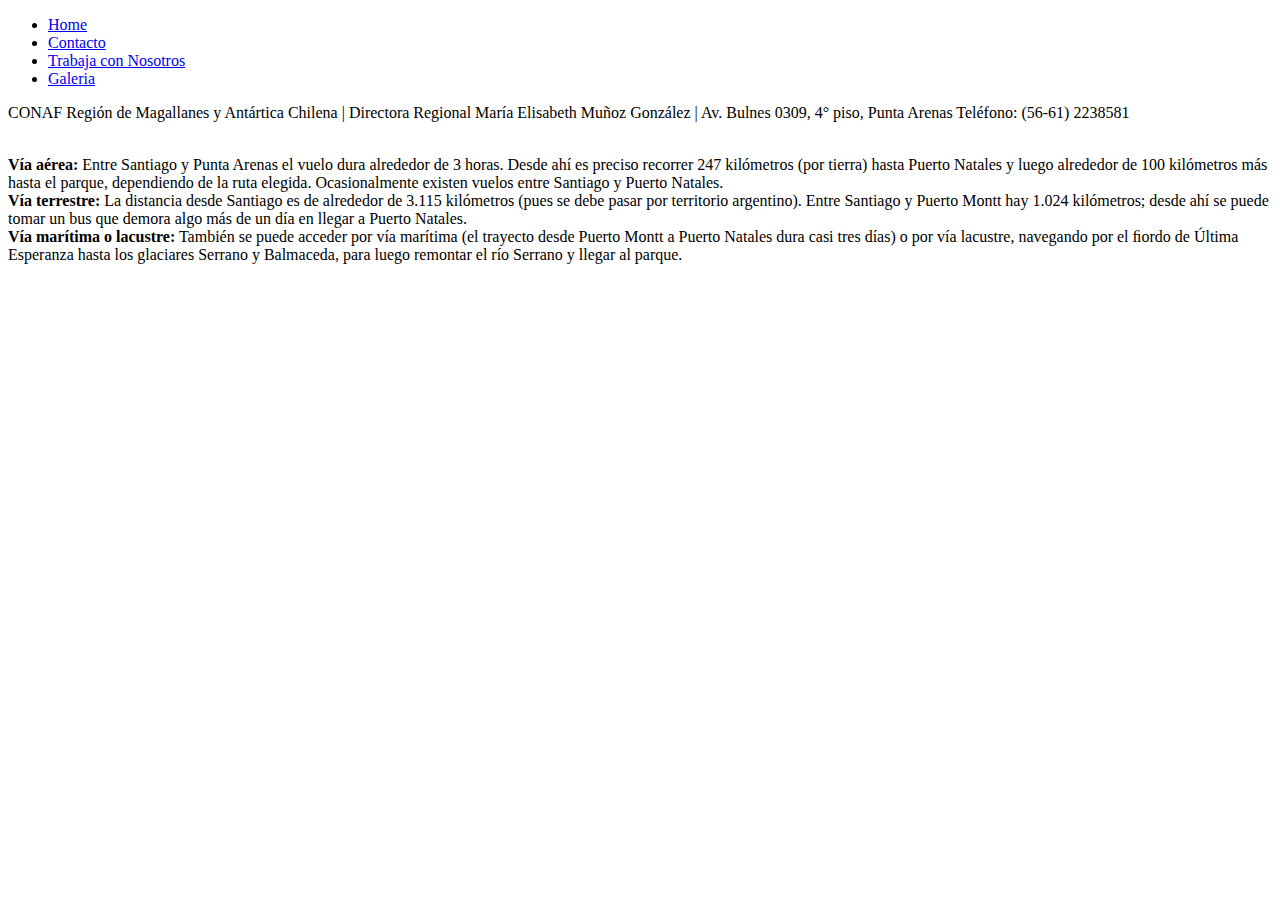
==== web/contacto.html @ d7cdd963 "Inicio DEJ" ====
<!DOCTYPE html>
<!--
To change this license header, choose License Headers in Project Properties.
To change this template file, choose Tools | Templates
and open the template in the editor.
-->
<html>
    <head>
        <title>Torres del Paine - Contactanos</title>
        <meta charset="UTF-8">
        <meta name="viewport" content="width=device-width, initial-scale=1.0">
    </head>
    <body>
        <div>
            <ul>
                <li><a href="index.html">Home</a></li>
                <li><a href="contacto.html">Contacto</a></li>
                <li><a href="trabajos.html">Trabaja con Nosotros</a></li>
                <li><a href="galeria.html">Galeria</a></li>
            </ul>

            <p>CONAF Región de Magallanes y Antártica Chilena  |  Directora Regional María Elisabeth Muñoz González   |  Av. Bulnes 0309, 4° piso, Punta Arenas
                Teléfono: (56-61) 2238581
            </p>

            <p>
                <br>
                <b>Vía aérea:</b>
                Entre Santiago y Punta Arenas el vuelo dura alrededor de 3 horas. Desde ahí es preciso recorrer 247 kilómetros (por tierra) hasta Puerto Natales y luego alrededor de 100 kilómetros más hasta el parque, dependiendo de la ruta elegida. Ocasionalmente existen vuelos entre Santiago y Puerto Natales.
                <br>
                <b>Vía terrestre:</b>
                La distancia desde Santiago es de alrededor de 3.115 kilómetros (pues se debe pasar por territorio argentino). Entre Santiago y Puerto Montt hay 1.024 kilómetros; desde ahí se puede tomar un bus que demora algo más de un día en llegar a Puerto Natales.
                <br>
                <b>Vía marítima o lacustre:</b>
                También se puede acceder por vía marítima (el trayecto desde Puerto Montt a Puerto Natales dura casi tres días) o por vía lacustre, navegando por el ﬁordo de Última Esperanza hasta los glaciares Serrano y Balmaceda, para luego remontar el río Serrano y llegar al parque. 
                <br>
            </p>
        </div>
    </body>
</html>
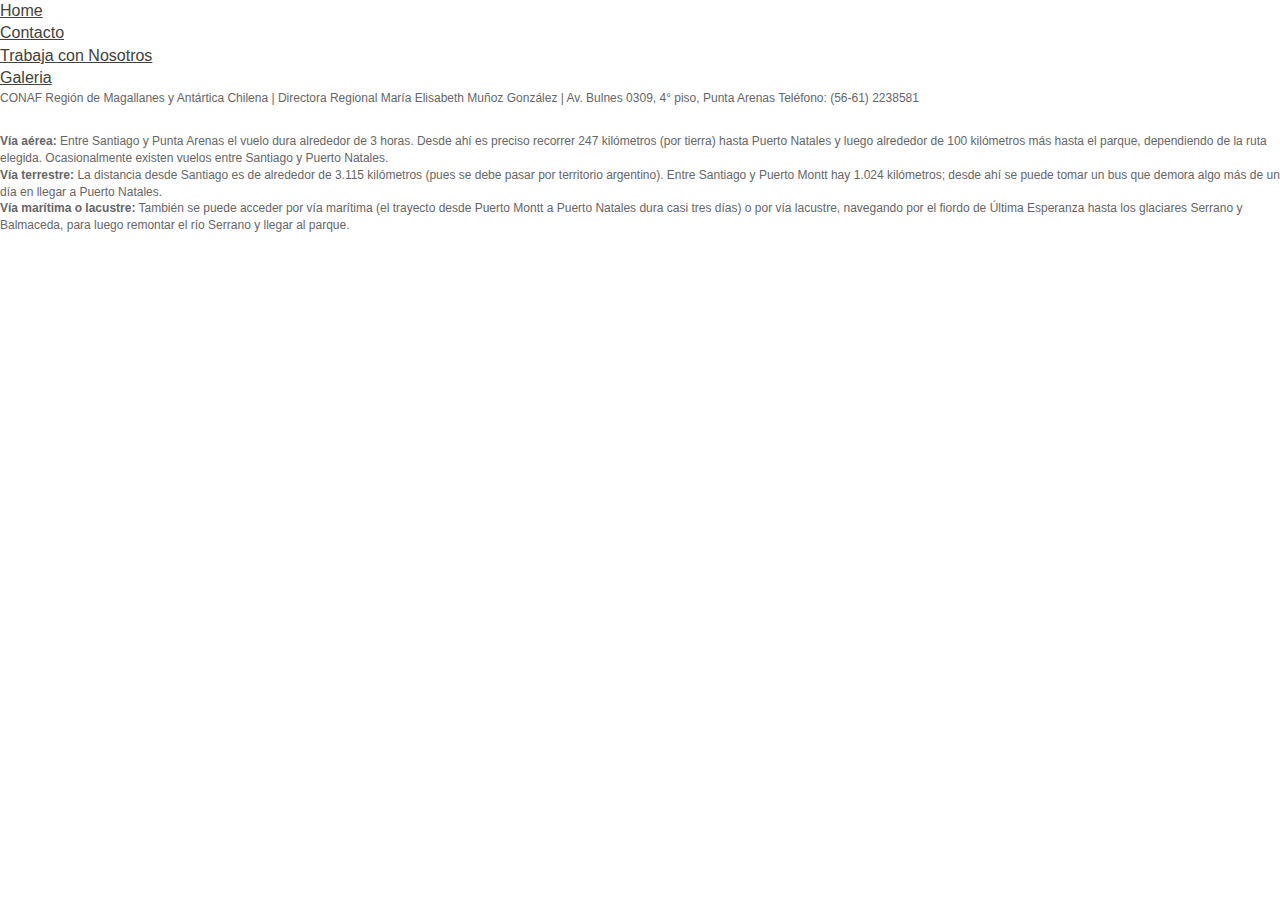
==== commit 60c70aab: "DEJ4501 CSS" ====
--- a/web/contacto.html
+++ b/web/contacto.html
@@ -9,6 +9,7 @@
         <title>Torres del Paine - Contactanos</title>
         <meta charset="UTF-8">
         <meta name="viewport" content="width=device-width, initial-scale=1.0">
+        <link href="css/style.css" rel="stylesheet" type="text/css"/>
     </head>
     <body>
         <div>
--- a/web/css/style.css
+++ b/web/css/style.css
@@ -0,0 +1,645 @@
+@charset "utf-8";
+body {
+	font: 100%/1.4 "PT Sans", Arial, Helvetica, sans-serif;
+	background-color: #FFF;
+	margin: 0;
+	padding: 0;
+	color: #000;
+}
+ul, ol, dl {
+	padding: 0;
+	margin: 0;
+}
+h1, h2, h3, h4, h5, h6, p {
+	margin:0px 0px 10px 0px;
+	padding:0px;
+}
+p {
+	font-size: 12px;
+	color: #666666;
+}
+h1 {
+	font-size: 16px;
+	color: #8DC63F;
+	font-weight: bold;
+}
+h2 {
+	font-size: 16px;
+	color: #72AA42;
+	font-weight: bold;
+	text-transform:capitalize;
+}
+h3 {
+	font-size: 14px;
+	color: #333333;
+	font-weight: normal;
+}
+h4 {
+	font-size: 12px;
+	color: #FFFFFF;
+	font-weight: bold;
+}
+
+h5 {
+	font-size: 12px;
+	color: #FFFFFF;
+	font-weight: normal;
+}
+a img {
+	border: none;
+}
+a:link {
+	color: #42413C;
+	text-decoration: underline;
+}
+a:visited {
+	color: #6E6C64;
+	text-decoration: underline;
+}
+a:hover, a:active, a:focus {
+	text-decoration: none;
+}
+.container {
+	width: 1100px;
+	background-color: #FFF;
+	margin: 0 auto;
+	position:relative;
+}
+.header {
+	width:970px;
+	margin:0 auto;
+	position:relative;
+}
+.header .logo_gob{
+	float:left;
+	width:165px;
+	height:151px;
+}
+.header .logo_conaf{
+	float:left;
+	width:88px;
+	height:151px;
+}
+.header .bloque_buscar{
+	float:right;
+	width:500px;
+	margin-top:4px;
+}
+.header .logo_conaf2{
+	width:150px;
+	height:150px;
+	float:right;
+	/*clear:both;*/
+}
+.header .idioma_buscar{
+	/*margin-top:6px;*/
+	padding-top:123px;
+	width:300px;
+	float:left;
+	/*clear:both;
+	margin-right:160px;*/
+}
+.header .bloque_buscar .idioma{
+	float:left;
+	width:80px;
+}
+.header .bloque_buscar .contacto{
+	float:left;
+	width:30px;
+}
+.header .bloque_buscar .search {
+	width: 165px; 
+	padding: 2px 10px; 
+	float: right; 
+	border: 1px solid #CCC; 
+	border-radius: 5px; 
+	-moz-border-radius: 5px; 
+	-webkit-border-radius: 5px; 
+	box-shadow: 0 0 4px #EFEFEF inset;
+	-moz-box-shadow: 0 0 4px #EFEFEF inset;
+	-webkit-box-shadow: 0 0 4px #EFEFEF inset;
+	background:#FFF !important;
+}
+
+.header .bloque_buscar .search input.text {
+	text-transform: capitalize; 
+	width: 130px; 
+	padding: 2px 0; 
+	float: left; 
+	display: inline-block; 
+	border: none; 
+	background: #fff;
+}
+
+.header .bloque_buscar .search button.button {
+	width: 20px; 
+	height: 20px; 
+	float: right; 
+	display: block; 
+	border: none; 
+	background: url("../img/ico_busueda.png") no-repeat scroll 0 0 transparent;
+}
+
+.sheader .bloque_buscar .busqueda{
+	float:left;
+	text-align:right;
+	width:165px;
+}
+.sheader .bloque_buscar .busqueda .inputc{
+	width:165px;
+	background-image:url(../img/ico_busueda.png); background-repeat:no-repeat;
+	background-position:148px 1px;
+	-webkit-border-radius: 4px 4px 4px 4px;
+	border-radius: 4px 4px 4px 4px;
+	border:1px solid #999999;
+	padding:4px;
+	font-size:10px;
+}
+
+.menu{
+	width: 970px;
+	position: relative;
+	-webkit-border-radius: 6px 6px 6px 6px;
+	border-radius: 6px 6px 6px 6px;
+	background-color: #676767;
+	text-align: center;
+	font-size: 14px;
+	margin-top: 6px;
+	margin-right: auto;
+	margin-bottom: 0;
+	margin-left: auto;
+}
+.menu ul{
+	list-style: none;
+	height:28px;
+	margin: auto;
+}
+
+.menu a{
+	color:#CCC;
+	text-decoration:none;
+	/*text-transform:uppercase;*/
+	display: block;
+}
+.menu a:hover{
+	color:#FFF;
+}
+.menu ul li{
+	float: left;
+	position: relative;
+	width:192px;
+	margin-top:3px;
+	border-right:1px solid #5a5a5a;
+}
+.menu ul li ul {
+	/*estilo de los submenus*/
+	height:auto !important;
+	background: #676767;
+	opacity:0.8;
+	display: none; /*importante para que los submenus no estén visibles*/
+	position: absolute;
+	z-index: 999;
+	margin-top: 0px;	
+}
+.menu li ul li {
+	/*estilo a cada uno de los elementos(li) de nuestro submenu*/
+	width: 100%;
+	list-style: none;
+	display: block;
+	border-right:none !important;
+}
+.menu li ul li a {
+	/*estilo a cada uno de los enlaces de nuestro submenu*/
+	color: #fff;
+	font-size: 11px;
+	line-height: 1.3em;
+	font-weight: normal;
+	padding: 8px;
+	
+}
+.menu li ul li a:hover {
+	text-decoration: none;
+	background-color:#333;
+}
+.menu li:hover ul {
+	display: block;
+	z-index:2010;
+}
+
+
+
+.sidebar1 {
+	padding-right:20px;
+	margin-top:10px;
+	margin-left:64px;
+	float: left;
+	width: 214px;
+	padding-bottom: 10px;
+}
+.content_portada {
+	padding: 10px 0;
+	width: 970px;
+	margin: 0 auto;
+}
+.slider{
+	width:970px;
+	height:520px;
+	margin-bottom:10px;
+	position:relative;
+}
+.slider .constru{
+	width:300px;
+	right:200px;
+	height:66px;
+	margin-top:100px;
+	margin-right:100px;
+	position:absolute;
+	color:#FFF;
+	z-index:80;
+	font-size:34px;
+}
+.slider .cajasinforme{
+	width:132px;
+	right:10px;
+	height:66px;
+	margin-top:10px;
+	margin-right:10px;
+	position:absolute;
+}
+.slider .cajasinforme .c1{
+	width:120px;
+	height:54px;
+	margin-bottom:10px;
+	position:relative;
+	z-index:1000;
+	color:#fff;
+	opacity:0.9;
+	background-color:#666;
+	-webkit-border-radius: 6px 6px 6px 6px;
+border-radius: 6px 6px 6px 6px;
+background-image:url(../img/ico_flecha.png);
+background-repeat:no-repeat;
+background-position:4px 4px;
+padding-left:20px;
+text-align:center;
+text-transform:uppercase;
+padding-top:12px;
+padding-right:6px;
+line-height:16px;
+font-size:12px;
+}
+.slider .cajasinforme .c1 a{
+	color:#fff;
+	text-decoration:none;
+}
+.content {
+	padding: 10px 0;
+	width: 740px;
+	float: left;
+}
+.content small{
+	color: #666666;
+	font-size:11px;
+}
+.large{
+	width:954px;
+	margin-left:64px;
+}
+.large ul{
+	list-style-type: none;
+	list-style:none !important;
+    margin: 0;
+    padding: 0;
+}
+.large ul li{
+    clear: both;
+    float: left;
+    height: auto;
+    padding: 6px 0 0;
+    width: 100%;
+	color:#333;
+}
+.large ul li span{
+    display: block;
+    float: left;
+	background-image:url(../img/bullet_verde.png);
+	background-repeat:no-repeat;
+	margin-top:20px;
+	width:10px;
+}
+.large ul li small{
+	color: #666666;
+    display: block;
+    font-size: 0.917em;
+    line-height: 1em;
+    margin-bottom: 0.2em;
+    overflow: hidden;
+    position: relative;
+    text-align: left;
+}
+.large ul.pagination li {
+ 	display:inline !important;
+	float:none;
+}
+.large ul.pagination li a {
+  padding: 0 10px;
+  margin-right: .25em;
+  margin-left: .25em;
+  color: #444;
+  line-height: 32px;
+  border-top-right-radius: 5px;
+  border-top-left-radius: 5px;
+  border-bottom-right-radius: 5px;
+  border-bottom-left-radius: 5px;
+}
+.large ul.pagination li.active a {
+  font-weight: 600;
+  box-shadow: inset 0 1px 0 rgba(255, 255, 255, 0.45);
+  background-color: #F90;
+  border-color: #F90;
+}
+.large ul.pagination li.active a:hover {
+  background-color: #F90;
+  border-color: #F90;
+}
+.content table { border-collapse: collapse; width:100%;}
+.content td, th { padding: .1em; border: none #fff solid; }
+.content thead { background: #E9EAEB; }
+.content tbody { background: #E9EAEB; }
+.bordertdtop{
+	border-top: 4px #fff solid !important;
+}
+.nobordertd{
+	border-right:10px !important;
+}
+.content ul, .content ol {
+	padding: 0 15px 15px 12px;
+	list-style-type: none;
+	list-style-position: outside;
+	list-style-image: url(../img/bullet_verde.png);	
+	font-size:12px;
+	color:#676767;
+}
+
+ul.nav {
+	list-style: none;
+	margin-bottom: 15px;
+	font-size:12px;
+	/*text-transform:capitalize;*/
+}
+ul.nav ul{
+	list-style: none;
+}
+
+ul.nav li {
+	margin-bottom:6px;
+}
+ul.nav a, ul.nav a:visited {
+	text-decoration: none;
+}
+
+ul.nav li a 				{	display: block; }
+ul.nav li a.desplegable		{	background: url(../img/ico_flecha_menu2.png) no-repeat 190px 8px; background-color:#DCDCDC; color: #33669A;padding: 5px 5px 5px 15px;}	
+ul.nav li a.desplegableon	{	background: url(../img/ico_flecha_menu.png) no-repeat 190px 8px; background-color:#DCDCDC; color: #33669A;padding: 5px 5px 5px 15px;}	
+ul.nav li li				{	font-size: 12px; padding-left: 14px; margin-bottom:2px !important;}
+ul.nav li li a{	color:#666666 !important;}
+ul.nav li li a:hover{	color:#33669A !important;}
+	
+	
+.cajas{
+	width:230px;
+	-webkit-border-radius: 4px 4px 4px 4px;
+	border-radius: 4px 4px 4px 4px;
+	border:1px solid #45C2C5;
+	min-height:180px;
+	text-align:center;
+	float:left;
+	margin-right:14px;
+	height:240px;
+}
+.cajas .titulo{
+	background-color:#45C2C5;
+	color:#FFF;
+	text-align:center;
+	text-transform:uppercase;
+}
+.cajas .fecha{
+	color:#000000;
+	margin-top:10px;
+	display:block;
+}
+.cajas .contenido, .cajas .contenido a{
+	color:#32689B;
+	margin-top:6px;
+	font-size:11px;
+	text-decoration:none;
+}
+.cajas .contenido .vermas{
+	border-top:1px solid #45C2C5;
+	padding-top:2px;
+	margin-left:20px;
+	margin-right:20px;
+	margin-top:10px;
+	display:block;
+	
+}
+.caja_twitter{
+	border:1px solid #4FC8F2 !important;
+}
+.caja_twitter .titulo{
+	background-color:#4FC8F2  !important;
+	background-image:url(../img/ico_twitter.png);
+	background-repeat:no-repeat;
+	background-position:10px 2px;
+}
+
+.caja_facebook{
+	border:1px solid #3A56A0 !important;
+}
+.caja_facebook .titulo{
+	background-color:#3A56A0  !important;
+	background-image:url(../img/ico_facebook.png);
+	background-repeat:no-repeat;
+	background-position:10px 2px;
+}
+.caja_noticias{
+	border:1px solid #6284B9 !important;
+	margin-right:0px;
+	text-align:left;
+}
+.caja_noticias .titulo{
+	background-color:#6284B9  !important;
+	background-image:url(../img/ico_noticias.png);
+	background-repeat:no-repeat;
+	background-position:10px 2px;
+}
+.caja_noticias span{
+	padding-left:10px;
+}
+.caja_noticias p{
+	padding-left:10px;
+}
+.caja_noticias .vermas{
+	
+	border-top:1px solid #6284B9 !important;
+	text-align:center;
+}
+.banners{
+	margin-top:20px;
+}
+.banners img{
+	margin-right:24px;
+}
+.footer {
+	background-color: #333333;
+	position: relative;
+	clear: both;
+	color:#FFF;
+	font-size:11px;
+	padding-bottom:10px;
+	background: url('../img/linea_footer.png') 0 0 repeat-x #363636;
+	background-size: 100% 5px;
+	padding-top:5px;
+
+}
+.footer .texto{
+	text-align:center;
+}
+
+.footer .texto a{
+	color:#FFF;
+}
+.footer .subfooter{
+	width: 970px;
+	padding-left: 66px;
+	padding-right: 30px;
+	margin-top: 20px;
+	margin-right: auto;
+	margin-bottom: 0;
+	margin-left: auto;
+}
+.footer .subfooter .logo1{
+	width:100px;
+	height:96px;
+	float:left;
+}
+.footer .subfooter .logo2{
+	width:104px;
+	height:104px;
+	float:right;
+	margin-top:10px;
+	margin-right:20px;
+}
+.footer .subfooter .logo3{
+	width:122px;
+	height:122px;
+	float:left;
+}
+.footer .subfooter .menuf{
+	margin-left:20px;
+	float:left;
+}
+.footer .subfooter .menuf1 ul{
+	list-style-type:none;
+}
+.footer .subfooter .menuf1 ul li{
+	margin-bottom:4px;
+}
+.footer .subfooter .menuf1 ul li a{
+	color:#999999;
+	text-decoration:none;
+}
+.footer .subfooter .menuf1 ul li h4 a, .footer .subfooter .menuf1 ul li h4 a:visited{
+	color:#fff;
+	text-decoration:none;
+}
+.footer .subfooter .menuf1{
+	color:#999999;
+	float:left;
+	width:160px;
+	min-height:110px;
+	border-right:1px solid #999999;
+	padding-left:20px;
+}
+.fltrt {
+	float: right;
+	margin-left: 8px;
+}
+.fltlft {
+	float: left;
+	margin-right: 8px;
+}
+.clearfloat {
+	clear: both;
+	height: 0;
+	font-size: 1px;
+	line-height: 0px;
+}
+
+#cont_7dd38fb0e5f128998b2a69a2a9a6e7ed{
+	border:none !important;
+}
+
+
+.page_collapsible {
+    margin: 0;
+    padding:10px;
+    height:20px;
+    border-top:#f0f0f0 1px solid;
+    background: #E9EBEB;
+    text-decoration:none;
+    font-size: 14px;
+	color: #333333;
+}
+
+.collapse-open {
+    background:#000;
+    color: #fff;
+}
+
+.collapse-open span {
+    display:block;
+    float:right;
+    padding:10px;
+}
+
+.collapse-open span {
+    background:url(../img/minus.png) center center no-repeat;
+}
+
+.collapse-close span {
+    display:block;
+    float:right;
+    background:url(../img/plus.png) center center no-repeat;
+    padding:10px;
+}
+
+div.container_collapse {
+    padding:0;
+    margin:0;
+}
+
+div.content_collapse {
+    background:#FFF;
+    margin: 0;
+    padding:10px;
+    line-height:1.5em;
+}
+
+div.content_collapse ul, div.content_collapse p {
+    margin:0;
+    padding:3px;
+}
+
+div.content_collapse ul li {
+    list-style-position:inside;
+    line-height:25px;
+}
+
+div.content_collapse ul li a {
+    color:#555555;
+}
+
+code {
+    overflow:auto;
+}